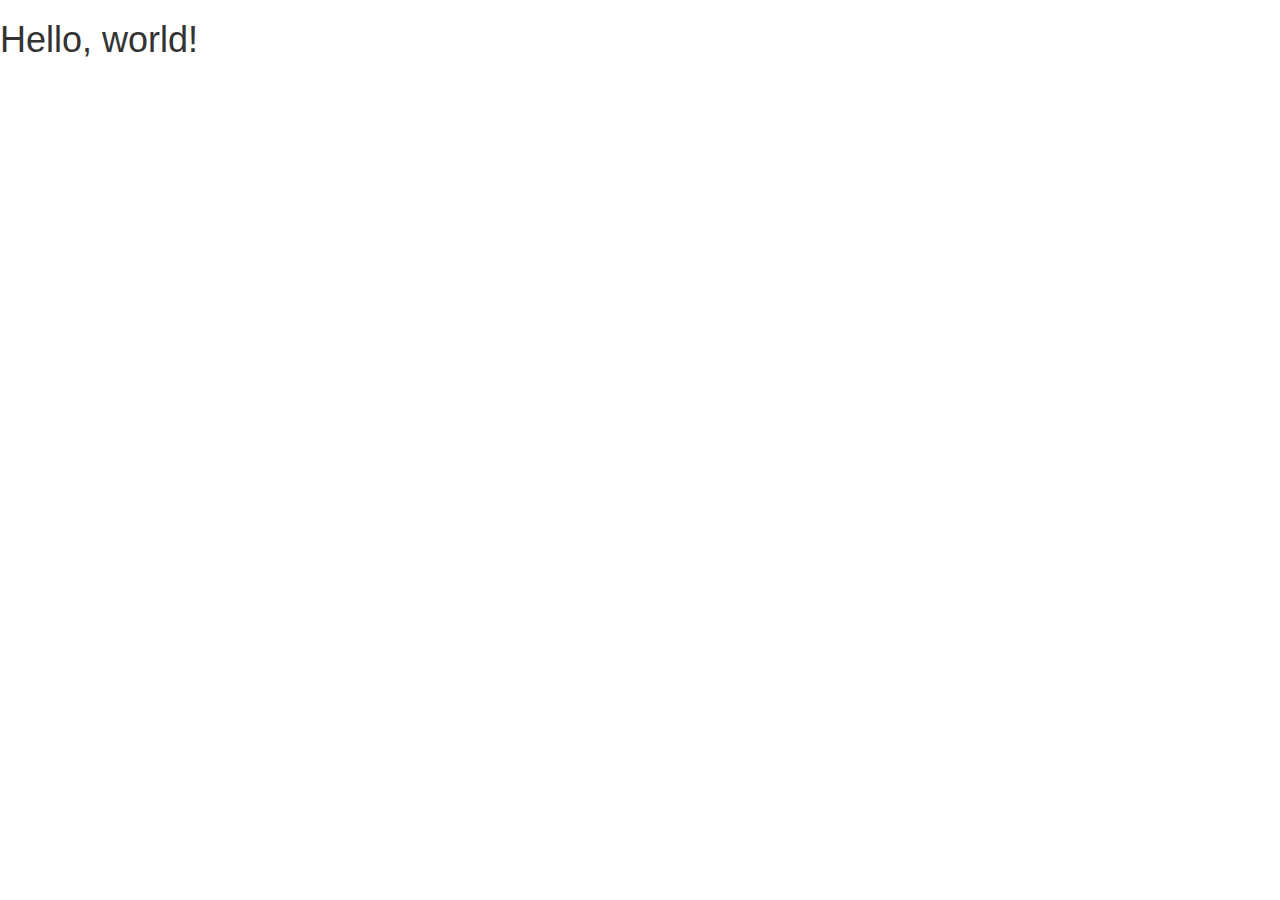
==== index.html @ 5c3df667 "start bootstrap project" ====
<!DOCTYPE html>
<html lang="en">
  <head>
    <meta charset="utf-8">
    <meta http-equiv="X-UA-Compatible" content="IE=edge">
    <meta name="viewport" content="width=device-width, initial-scale=1">
    <title>Bootstrap 101 Template</title>

    <!-- Bootstrap -->
    <link href="css/bootstrap.min.css" rel="stylesheet">

    <!-- HTML5 shim and Respond.js for IE8 support of HTML5 elements and media queries -->
    <!-- WARNING: Respond.js doesn't work if you view the page via file:// -->
    <!--[if lt IE 9]>
      <script src="https://oss.maxcdn.com/html5shiv/3.7.2/html5shiv.min.js"></script>
      <script src="https://oss.maxcdn.com/respond/1.4.2/respond.min.js"></script>
    <![endif]-->
  </head>
  <body>
    <h1>Hello, world!</h1>

    <!-- jQuery (necessary for Bootstrap's JavaScript plugins) -->
    <script src="https://ajax.googleapis.com/ajax/libs/jquery/1.11.1/jquery.min.js"></script>
    <!-- Include all compiled plugins (below), or include individual files as needed -->
    <script src="js/bootstrap.min.js"></script>
  </body>
</html>
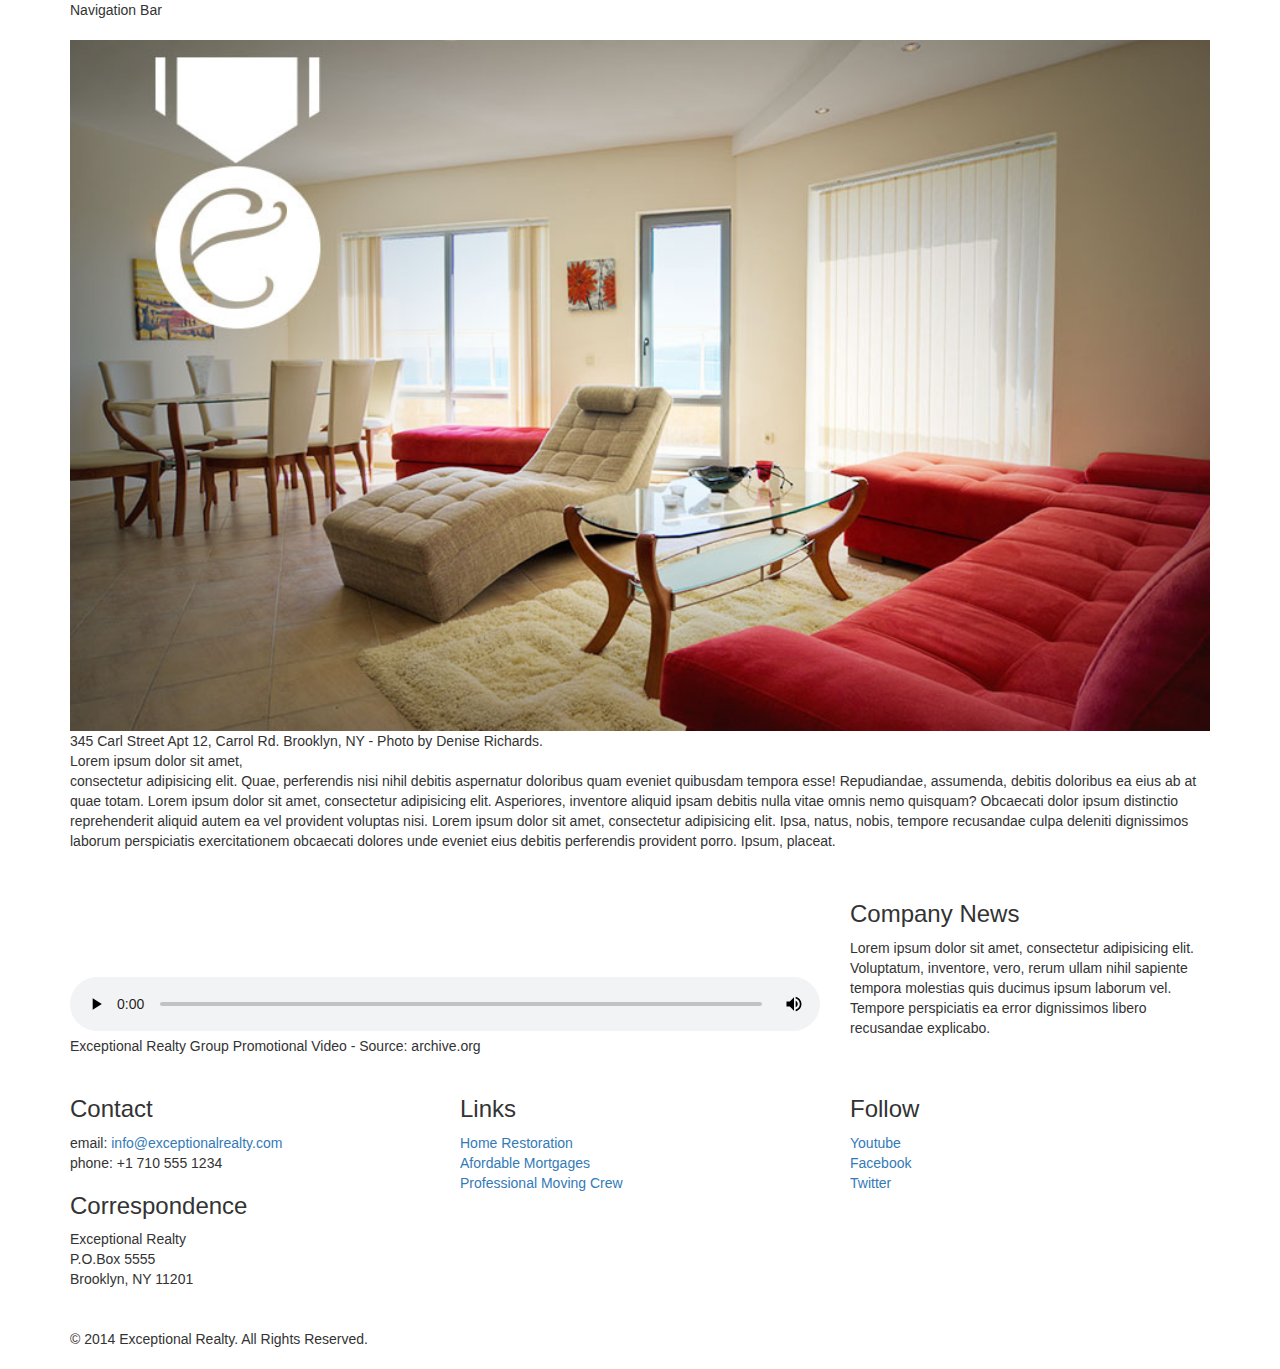
==== commit f7bc2e29: "finished layout" ====
--- a/index.html
+++ b/index.html
@@ -4,10 +4,13 @@
     <meta charset="utf-8">
     <meta http-equiv="X-UA-Compatible" content="IE=edge">
     <meta name="viewport" content="width=device-width, initial-scale=1">
-    <title>Bootstrap 101 Template</title>
+    <title>Exceptional Realty Group - Luxury Homes - About</title>
 
     <!-- Bootstrap -->
     <link href="css/bootstrap.min.css" rel="stylesheet">
+
+    <!-- Custom Style -->
+    <link rel="stylesheet" href="css/style.css">
 
     <!-- HTML5 shim and Respond.js for IE8 support of HTML5 elements and media queries -->
     <!-- WARNING: Respond.js doesn't work if you view the page via file:// -->
@@ -17,7 +20,82 @@
     <![endif]-->
   </head>
   <body>
-    <h1>Hello, world!</h1>
+    <div class="container">
+      <div class="row">
+        <div class="col-sm-12">
+          Navigation Bar
+        </div>
+      </div>
+
+        <div class="row">
+          <div class="col-sm-12">
+            <figure>
+              <img src="images/intro-pic.jpg" alt="A beautiful living room." title="Welcome to Exceptional Realty Group">
+                <figcaption>345 Carl Street Apt 12, Carrol Rd. Brooklyn, NY - Photo by Denise Richards.</figcaption>
+              </figure>
+
+                <p>Lorem ipsum dolor sit amet,<br> consectetur adipisicing elit. Quae, perferendis nisi nihil debitis aspernatur doloribus quam eveniet quibusdam tempora esse! Repudiandae, assumenda, debitis doloribus ea eius ab at quae totam. Lorem ipsum dolor sit amet, consectetur adipisicing elit. Asperiores, inventore aliquid ipsam debitis nulla vitae omnis nemo quisquam? Obcaecati dolor ipsum distinctio reprehenderit aliquid autem ea vel provident voluptas nisi. Lorem ipsum dolor sit amet, consectetur adipisicing elit. Ipsa, natus, nobis, tempore recusandae culpa deleniti dignissimos laborum perspiciatis exercitationem obcaecati dolores unde eveniet eius debitis perferendis provident porro. Ipsum, placeat.</p>
+          </div>
+        </div>
+
+          <div class="row">
+            <div class="col-sm-8">
+            <figure>
+              <video controls>
+                <source src="videos/real-estate.mp4" type="video/mp4"> 
+                <source src="videos/real-estate.ogv" type="video/ogg">
+                Your browser does not support HTML5 video. <a href="http://browsehappy.com" target="_blank">Please upgrade your browser</a>.
+              </video>
+              <figcaption>Exceptional Realty Group Promotional Video - Source: archive.org</figcaption>
+            </figure>
+            </div>
+            <div class="col-sm-4">
+              <h3>Company News</h3>
+              <p>Lorem ipsum dolor sit amet, consectetur adipisicing elit. Voluptatum, inventore, vero, rerum ullam nihil sapiente tempora molestias quis ducimus ipsum laborum vel. Tempore perspiciatis ea error dignissimos libero recusandae explicabo.</p>
+            </div>
+          </div>
+          <div class="row">
+            <div class="col-sm-4">
+              <h3>Contact</h3>
+                <p>
+                  email: <a href="mailto:info@exceptionalrealty.com">info@exceptionalrealty.com</a><br>
+                  phone: +1 710 555 1234
+                </p>
+                <h3>Correspondence</h3>
+                <address>
+                  Exceptional Realty<br>
+                  P.O.Box 5555<br>
+                  Brooklyn, NY 11201
+                </address>
+            </div>
+            
+            <div class="col-sm-4">
+              <h3>Links</h3>
+                <p>
+                  <a href="#" target="_blank">Home Restoration</a><br>
+                  <a href="#" target="_blank">Afordable Mortgages</a><br>
+                  <a href="#" target="_blank">Professional Moving Crew</a>
+                </p>
+            </div>
+            
+            <div class="col-sm-4">
+              <h3>Follow</h3>
+                <p>
+                  <a href="#" target="_blank">Youtube</a><br>
+                  <a href="#" target="_blank">Facebook</a><br>
+                  <a href="#" target="_blank">Twitter</a>
+                </p>
+            </div>
+          </div> 
+          <div class="row">
+            <div class="col-sm-12">
+              &copy; 2014 Exceptional Realty. All Rights Reserved.
+            </div>
+          </div> 
+        </div>
+      </div>
+
+    </div> <!-- .container -->
 
     <!-- jQuery (necessary for Bootstrap's JavaScript plugins) -->
     <script src="https://ajax.googleapis.com/ajax/libs/jquery/1.11.1/jquery.min.js"></script>
--- a/css/style.css
+++ b/css/style.css
@@ -0,0 +1,12 @@
+/*////////// MEDIA //////////*/
+
+img, video, audio, iframe, table, form {
+  width: 100%; /* IE */
+  max-width: 100%; /* FF, Safari, Chrome */
+}
+
+/*////////// LAYOUT STYLES //////////*/
+
+.row {
+	margin-bottom: 20px;
+}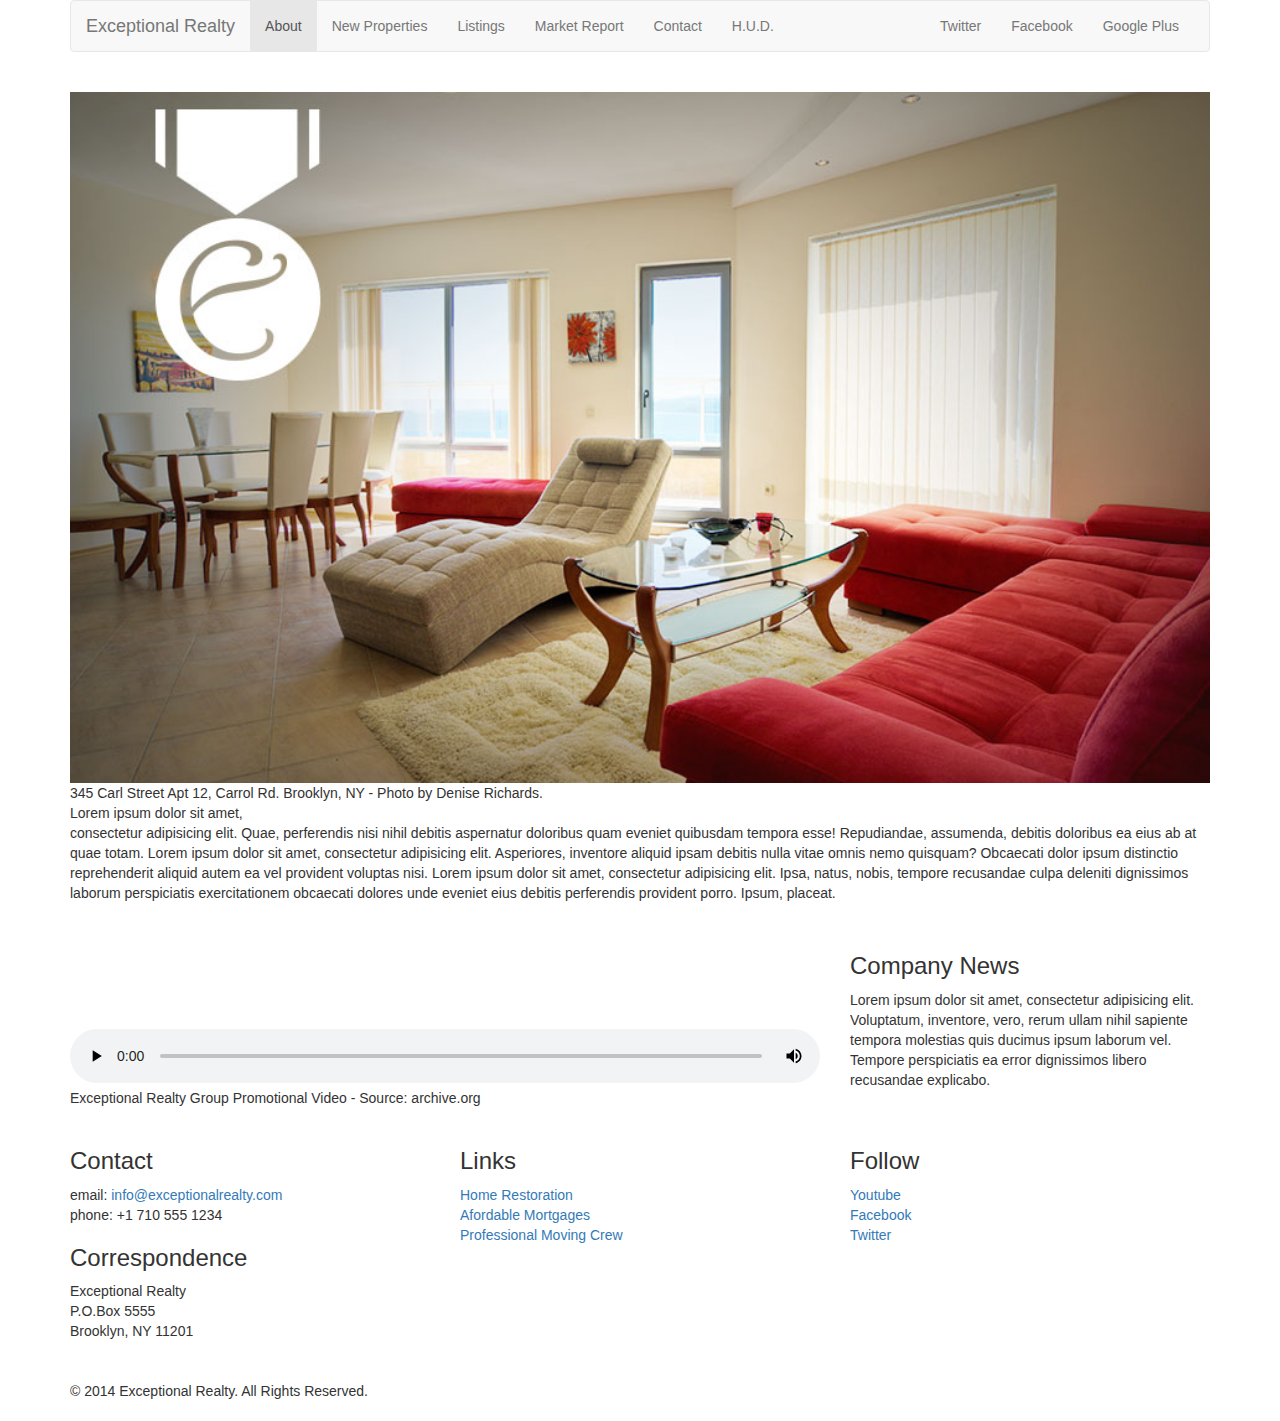
==== commit b488513e: "finish navbar" ====
--- a/index.html
+++ b/index.html
@@ -23,7 +23,40 @@
     <div class="container">
       <div class="row">
         <div class="col-sm-12">
-          Navigation Bar
+          <nav class="navbar navbar-default" role="navigation">
+            <div class="container-fluid">
+              <!-- Brand and toggle get grouped for better mobile display -->
+              <div class="navbar-header">
+                <button type="button" class="navbar-toggle collapsed" data-toggle="collapse" data-target="#bs-example-navbar-collapse-1">
+                  <span class="sr-only">Toggle navigation</span>
+                  <span class="icon-bar"></span>
+                  <span class="icon-bar"></span>
+                  <span class="icon-bar"></span>
+                </button>
+                <a class="navbar-brand" href="#">Exceptional Realty</a>
+              </div>
+
+              <!-- Collect the nav links, forms, and other content for toggling -->
+              <div class="collapse navbar-collapse" id="bs-example-navbar-collapse-1">
+                <!-- Main Nav Links -->
+                <ul class="nav navbar-nav">
+                  <li class="active"> <a href="#">About <span class="sr-only">(current)</span></a></li>
+                  <li><a href="#">New Properties</a></li>
+                  <li><a href="#">Listings</a></li>
+                  <li><a href="#">Market Report</a></li>
+                  <li><a href="#">Contact</a></li>
+                  <li><a href="#" target="_blank">H.U.D.</a></li>
+
+                </ul>
+                <!-- social nav links -->
+                <ul class="nav navbar-nav navbar-right">
+                  <li><a class="twit" href="#" title="Twitter">Twitter</a></li>
+                  <li><a class="fbook" href="#" title="Facebook">Facebook</a></li>
+                  <li><a class="gplus" href="#" title="Google Plus">Google Plus</a></li>
+                </ul>
+              </div><!-- /.navbar-collapse -->
+            </div><!-- /.container-fluid -->
+          </nav>
         </div>
       </div>
 
